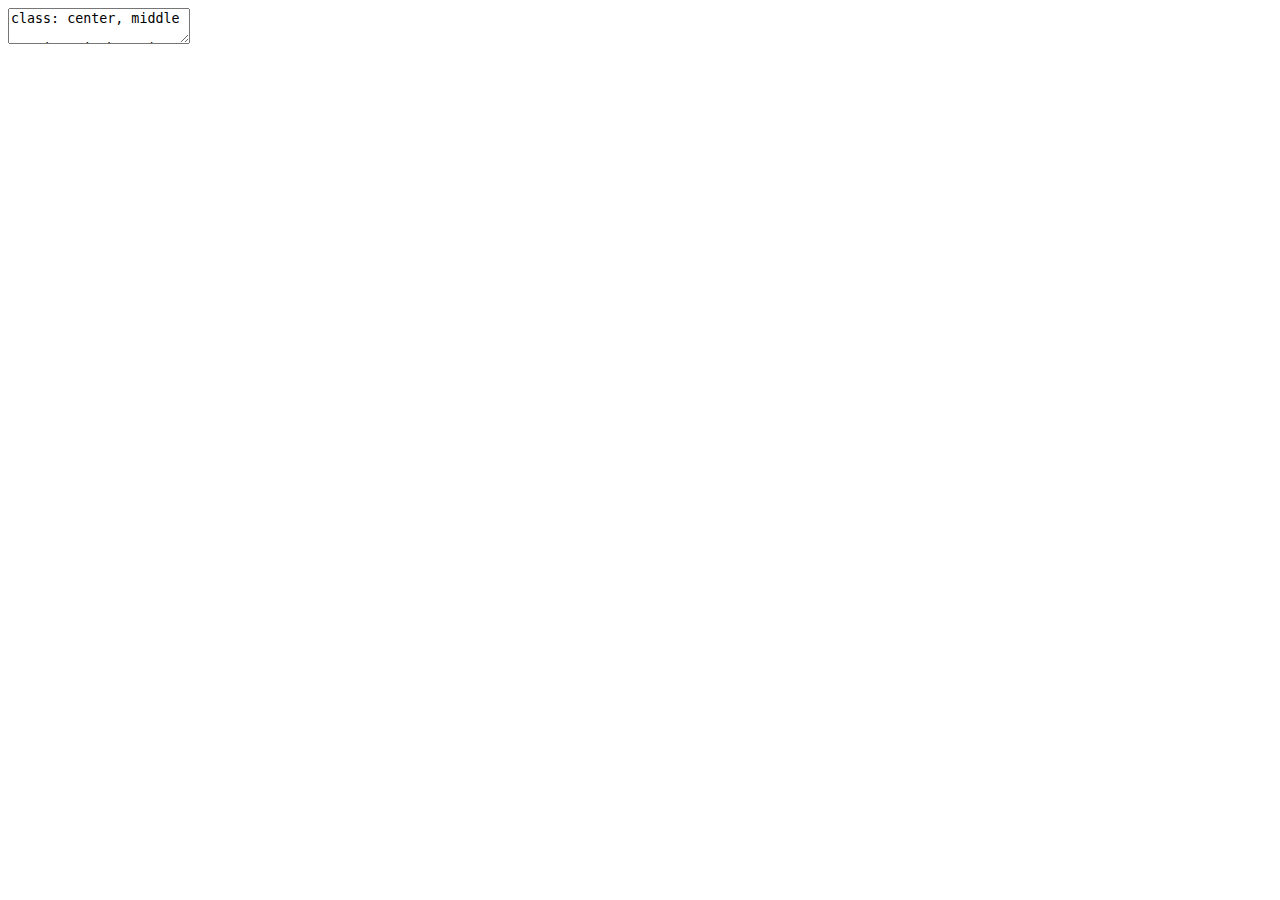
==== slides/src/main/tut/index.html @ eea3a8dd "Initial revision." ====
<!DOCTYPE html>
<html>
  <head>
    <title>Basic Finch</title>
    <meta http-equiv="Content-Type" content="text/html; charset=UTF-8"/>
    <link rel="stylesheet" type="text/css" href="css/style.css"/>
  </head>
  <body>
      <textarea id="source">
class: center, middle

# Using Finch & Circe to write REST-like APIs

Nicolas Rinaudo • [`@NicolasRinaudo`](https://twitter.com/NicolasRinaudo) • [Besedo](http://besedo.com)

---
## Overview

The purpose of this workshop is to get a simple REST-like API working using [Finch] and [circe].

By the end, you should be comfortable enough with the basics to be able to figure the rest out for yourself.

--

We'll go through the following steps:

* implement the core of a simple business case
* serialise its data types to and from JSON using [circe]
* make it available as a web API using [Finch]

---
class: center, middle
# Business case: moderation

---

## Workflow

* a document gets in the system

--

* it's evaluated against moderation rules

--

* depending on the outcome of the rules, it's either accepted or rejected.


---

## Document types

A _classified ad_ is composed of:

* a unique identifier ([`UUID`](https://docs.oracle.com/javase/7/docs/api/java/util/UUID.html))
* a textual description ([`String`](https://docs.oracle.com/javase/7/docs/api/java/lang/String.html))
* a price ([`Float`](http://www.scala-lang.org/api/2.12.2/scala/Float.html))

--

An _online profile_ is composed of:

* a unique identifier ([`UUID`](https://docs.oracle.com/javase/7/docs/api/java/util/UUID.html))
* a textual teaser ([`String`](https://docs.oracle.com/javase/7/docs/api/java/lang/String.html))
* a textual description ([`String`](https://docs.oracle.com/javase/7/docs/api/java/lang/String.html))
* the age of its owner ([`Int`](http://www.scala-lang.org/api/2.12.2/scala/Int.html))

---

## Moderation rules


A _classified ad_ is moderated according to this rule:

```scala
if(price > 1000F) reject
else              accept
```

--

An _online profile_ is moderated according to this rule:

```scala
if(age < 18) reject
else         accept
```

---
class: center, middle
# 1st Exercise: data modelling

---

## Tasks

* create the required data types
  * _hint_: remember our [previous session](https://nrinaudo.github.io/talk-data-representation/#1)
  * _hint_: don't forget you also need a result type

* implement the moderation logic
  * _hint_: write a `Document ⇒ Decision`
  * _hint_: think of [pattern matching](http://docs.scala-lang.org/tutorials/tour/pattern-matching.html)

* _optional_: write simple tests
  * _hint_: you could use [scalacheck] or [scalatest] to write some quick tests. The project is already set up with both

---
class: center, middle
# JSON handling: [circe]

---
## General concepts

[circe] works with an AST - an abstract representation of JSON documents: [`Json`]

--

When working with [circe], you tell it how to:

* encode data: turn your types into [`Json`]
* decode data: turn [`Json`] into your types

--

Serialisation / deserialisation is handled for you

---
## Syntax

[circe] provides useful syntax to help you work with [`Json`]:

```tut:silent
import io.circe.syntax._
```

--

This lets us encode data:

```tut:book
val json = List(1, 2, 3).asJson
```

--

And decode it:

```tut:book
json.as[List[Int]]
```

---

## Encoding JSON

This is achieved by the [`Encoder`] type class:

If there exists an implicit [`Encoder[A]`][`Encoder`] in scope, you can call [`asJson`] on values of type `A`.

--

```tut:silent
case class Foo(i: Int, b: Boolean)
```

```tut:silent
import io.circe._

implicit val fooEncoder = Encoder.forProduct2("i", "b") { f: Foo ⇒
  (f.i, f.b)
}
```

---

## Encoding JSON ²


This lets us:

```tut:book
val jsonFoo = Foo(1, true).asJson
```

---


## Decoding JSON

This is achieved by the [`Decoder`] type class:

If there exists an implicit [`Decoder[A]`][`Decoder`] in scope, you can call [`as[A]`][`as`] on values of type [`Json`]

--

```tut:silent
implicit val fooDecoder = Decoder.forProduct2("i", "b")(Foo.apply)
```

--

This lets us:

```tut:book
jsonFoo.as[Foo]
```

---
class: center, middle
# 2nd Exercise: JSON encoding / decoding

---

## Tasks

See next slides for data examples.

* create a [`Decoder`] for your `Document` type
  * _hint_: consider splitting into multiple [`Decoder`] instances and gluing them together
  * _hint_: resources can be accessed through [`Source.fromResource`]

* create an [`Encoder`] for your `Decision` type
  * _hint_: see next slide for data examples

* _optional_: write simple tests
  * _hint_: if using [scalacheck], consider writing [`Decoder`] and [`Encoder`] instances for all types and making sure encoding and decoding yields the original document

---

## Sample data: classified ad

```json
{
    "type":  "ad",
    "id":    "346c1b67-1b6b-47cd-8e2f-c6b92b1fc278",
    "price": 10,
    "body":  "Selling my pet alligator"
}
```

Available as resource `/ad.json`

---

## Sample data: online profile

```json
{
    "type":   "profile",
    "id":     "40c4f88b-f32e-4a20-9b70-b9f55e43709d",
    "teaser": "Do you like alligators?",
    "age":    19,
    "body":   "I'm all about them, they're so toothy"
}
```

Available as resource `/profile.json`

---

## Sample data: decision

```json
{
    "id":       "40c4f88b-f32e-4a20-9b70-b9f55e43709d",
    "decision": "accept"
}
```


---
class: center, middle
# REST-like API: [Finch]

---

## General Concepts

[Finch] works around the concept of [`Endpoint`]:

* checks whether an HTTP request matches
* turns matches into responses

--

Endpoints are combined, and turned into an HTTP service through [`toService`]

---

## Endpoints: segments

Declaring an endpoint on a specific path:

```tut:silent
import io.finch._

val path = "path" :: "to" :: "endpoint"
```

--

This only matches requests to `/path/to/endpoint`:

```tut:book
path(Input.get("/path/to/endpoint")).isMatched

path(Input.get("/foo/bar")).isMatched
```

---

## Endpoints: segments ²

You can analyse segments in the path:

```tut:silent
val path = "num" :: int
```

--

This only matches requests to `/num/[0-9]+`:

```tut:book
path(Input.get("/num/123")).isMatched

path(Input.get("/num/foo")).isMatched
```

---

## Endpoints: methods

Endpoints can be made to match a specific HTTP verb:

```tut:silent
val method = post("num" :: int)
```

--

This only matches POST requests:

```tut:book
method(Input.post("/num/123")).isMatched

method(Input.get("/num/123")).isMatched
```

---

## Endpoints: request entity bodies

Endpoints can expect and decode an entity body:

```tut:silent
import io.finch.circe._

val body = post("body" :: jsonBody[List[Int]])
```

--

This extracts the specified request entity body:

```tut:book
body(Input.post("/body").
  withBody[Application.Json](List(1, 2, 3))).
  awaitOutputUnsafe().get.value
```

---

## Endpoints: mapping on output

You can of course run code on a request:

```tut:silent
val body = post("body" :: jsonBody[List[Int]]) { is: List[Int] ⇒
  Ok(is.foldLeft(0)(_ + _))
}
```

--

This sums the content of the specified JSON-formatted list of ints:

```tut:book
body(Input.post("/body").
  withBody[Application.Json](List(1, 2, 3))).
  awaitOutputUnsafe().get.value
```

---

## Providing multiple endpoints

Using `:+:`, you can work with multiple endpoints:

```tut:silent
val alt = ("num" :: int) :+: ("bool" :: boolean)
```

--

This matches only on `/num/[0-9]+` and `/bool/(true|false)`:

```tut:book
alt(Input.get("/num/123")).isMatched

alt(Input.get("/bool/true")).isMatched

alt(Input.get("/foo/bar")).isMatched
```

---

## Turning endpoints into services

Once you're satisfied with your endpoint(s), just call [`toService`]:

```scala
import com.twitter.finagle.Http
import com.twitter.util.Await

Await.ready(Http.server.serve(":8081", ("num" :: int).toService))
```

---
class: center, middle
# 3rd Exercise: REST-like service

---

## Tasks

* write a moderation endpoint
  * _hint_: you should already have all the necessary encoders and decoders

* turn your endpoint into a complete moderation service

* _optional_: see if you can add basic auth
  * _hint_: your project already includes the appropriate dependency

---
class: center, middle
# Wrapping things up

---

## What we learned

* Encoding / decoding JSON with [circe]

* Making REST-like web services with [Finch]

* Bringing the two together in a way that clearly separates core logic from the communication layer

---

## Next steps

We've barely scratched the surface of what [circe] and [Finch] offer.

While these projects' documentations are good in themselves, they're also examples of well crafted Scala projects. Don't hesitate
to grab the source and learn from it.

---
class: center, middle
# Thanks!

[circe]:http://circe.io
[Finch]:https://github.com/finagle/finch
[scalacheck]:https://scalacheck.org
[scalatest]:http://www.scalatest.org
[`Json`]:http://circe.github.io/circe/api/io/circe/Json.html
[`Decoder`]:http://circe.github.io/circe/api/io/circe/Decoder.html
[`Encoder`]:http://circe.github.io/circe/api/io/circe/Encoder.html
[`asJson`]:http://circe.github.io/circe/api/io/circe/syntax/package$$EncoderOps.html#asJson(implicitencoder:io.circe.Encoder[A]):io.circe.Json
[`as`]:http://circe.github.io/circe/api/io/circe/Json.html#as[A](implicitd:io.circe.Decoder[A]):io.circe.Decoder.Result[A]
[`Source.fromResource`]:https://www.scala-lang.org/api/2.12.2/scala/io/Source$.html#fromResource(resource:String,classLoader:ClassLoader)(implicitcodec:scala.io.Codec):scala.io.BufferedSource
[`Endpoint`]:http://finagle.github.io/finch/api/io/finch/Endpoint.html
[`toService`]:http://finagle.github.io/finch/api/io/finch/Endpoint.html#toService(implicittr:io.finch.internal.ToResponse.Aux[A,io.finch.Application.Json],implicittre:io.finch.internal.ToResponse.Aux[Exception,io.finch.Application.Json]):com.twitter.finagle.Service[com.twitter.finagle.http.Request,com.twitter.finagle.http.Response]

    </textarea>
    <script src="js/remark.js" type="text/javascript">
    </script>
    <script type="text/javascript">
        var slideshow = remark.create({
        highlightStyle: 'solarized-dark'
      });
    </script>
  </body>
</html>
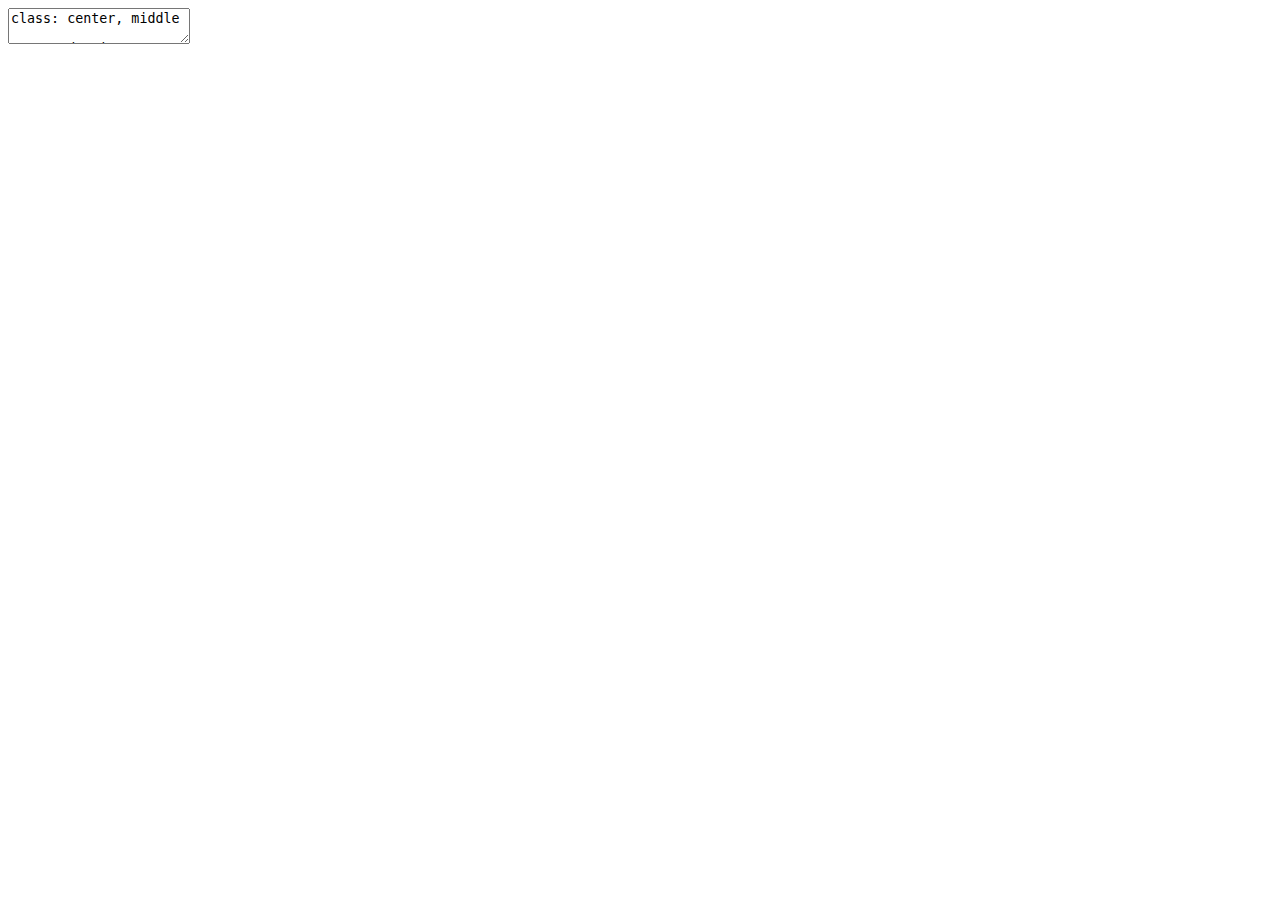
==== commit ce6dd1be: "Fix workshop title." ====
--- a/slides/src/main/tut/index.html
+++ b/slides/src/main/tut/index.html
@@ -1,7 +1,7 @@
 <!DOCTYPE html>
 <html>
   <head>
-    <title>Basic Finch</title>
+    <title>Introduction to Finch</title>
     <meta http-equiv="Content-Type" content="text/html; charset=UTF-8"/>
     <link rel="stylesheet" type="text/css" href="css/style.css"/>
   </head>
@@ -9,7 +9,7 @@
       <textarea id="source">
 class: center, middle
 
-# Using Finch & Circe to write REST-like APIs
+# Introduction to Finch
 
 Nicolas Rinaudo • [`@NicolasRinaudo`](https://twitter.com/NicolasRinaudo) • [Besedo](http://besedo.com)
 
@@ -220,6 +220,7 @@
 * create a [`Decoder`] for your `Document` type
   * _hint_: consider splitting into multiple [`Decoder`] instances and gluing them together
   * _hint_: resources can be accessed through [`Source.fromResource`]
+  * _hint_: `io.circe.parser` has utilities to turn `String` into [`Json`]
 
 * create an [`Encoder`] for your `Decision` type
   * _hint_: see next slide for data examples
@@ -444,6 +445,10 @@
 * _optional_: see if you can add basic auth
   * _hint_: your project already includes the appropriate dependency
 
+* _optional_: write simple tests
+  * _hint_: you could compare the output of your moderation function with that of the endpoint
+
+
 ---
 class: center, middle
 # Wrapping things up
@@ -466,6 +471,20 @@
 
 While these projects' documentations are good in themselves, they're also examples of well crafted Scala projects. Don't hesitate
 to grab the source and learn from it.
+
+---
+
+## More information
+
+Slides available on https://nrinaudo.github.io/workshop-finch/
+
+Find me on Twitter ([`@NicolasRinaudo`](https://twitter.com/NicolasRinaudo))
+
+Get in touch with [`Besedo`](https://twitter.com/besedo_official), we're always on the lookout for Scala talent
+
+Slides backed by [remark.js](https://remarkjs.com/) and [Rob Norris](https://twitter.com/tpolecat)' amazing
+[tut](https://github.com/tpolecat/tut)
+
 
 ---
 class: center, middle
